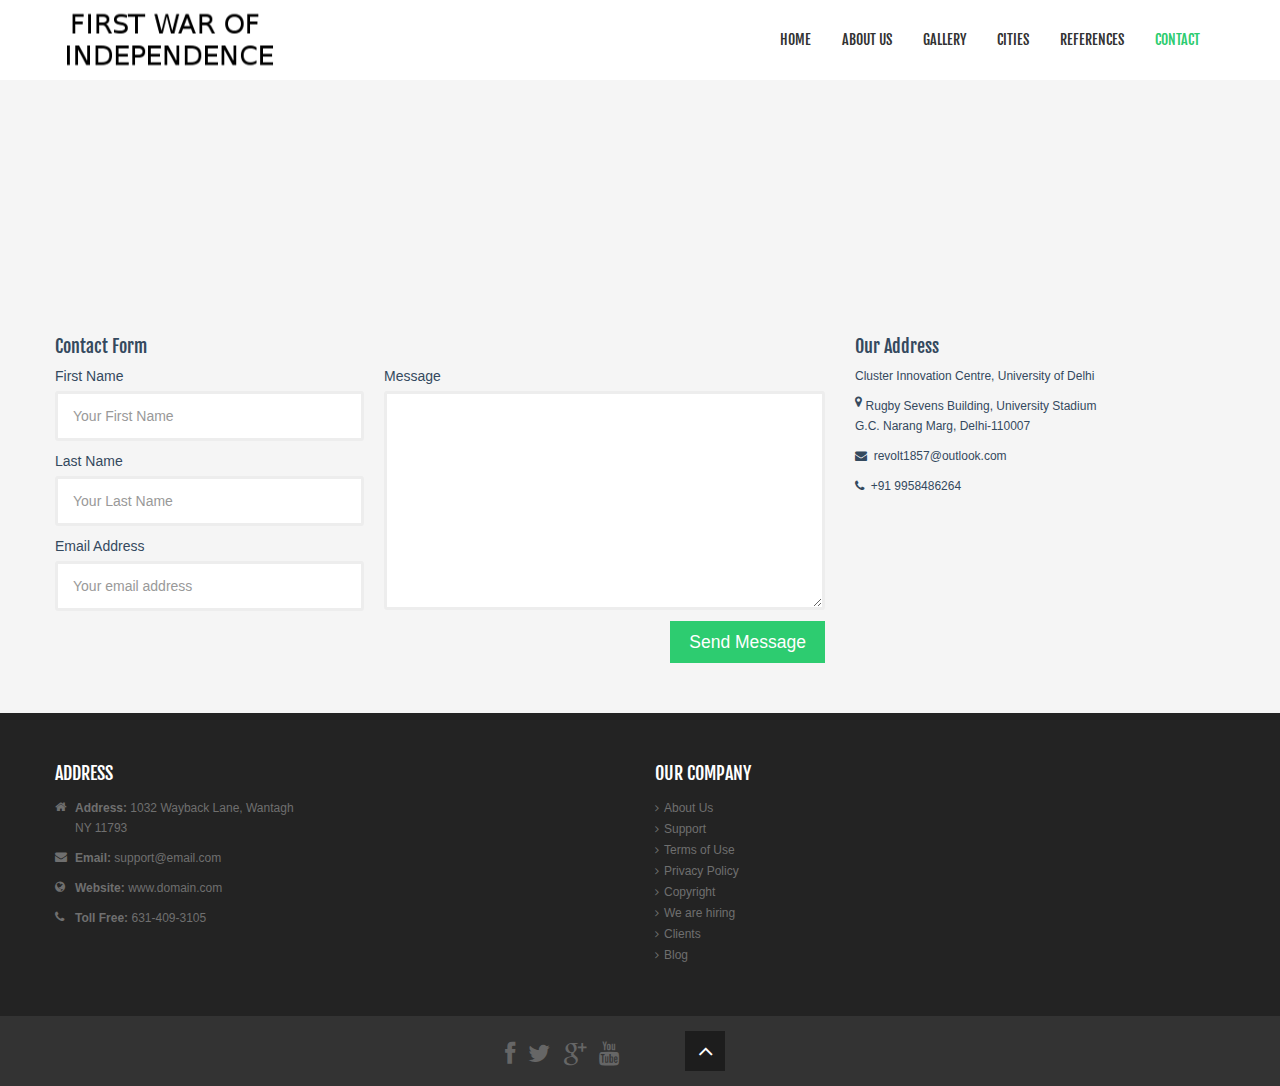
==== contact-us.html @ 5ceb4ba4 "Initial commit" ====
<!DOCTYPE html>
<!--[if lt IE 7]>      <html class="no-js lt-ie9 lt-ie8 lt-ie7"> <![endif]-->
<!--[if IE 7]>         <html class="no-js lt-ie9 lt-ie8"> <![endif]-->
<!--[if IE 8]>         <html class="no-js lt-ie9"> <![endif]-->
<!--[if gt IE 8]><!--> <html class="no-js"> <!--<![endif]-->
<head>
    <meta charset="utf-8">
    <meta http-equiv="X-UA-Compatible" content="IE=edge,chrome=1">
    <title>Contact Us | Nova</title>
    <meta name="description" content="">
    <meta name="viewport" content="width=device-width">

    <link rel="stylesheet" href="css/bootstrap.min.css">
    <link rel="stylesheet" href="css/bootstrap-responsive.min.css">
    <link rel="stylesheet" href="css/font-awesome.min.css">
    <link rel="stylesheet" href="css/main.css">
    <link rel="stylesheet" href="css/sl-slide.css">

    <script src="js/vendor/modernizr-2.6.2-respond-1.1.0.min.js"></script>

    <!-- Le fav and touch icons -->
    <link rel="shortcut icon" href="images/logo.png">
    <link rel="apple-touch-icon-precomposed" sizes="144x144" href="images/ico/apple-touch-icon-144-precomposed.png">
    <link rel="apple-touch-icon-precomposed" sizes="114x114" href="images/ico/apple-touch-icon-114-precomposed.png">
    <link rel="apple-touch-icon-precomposed" sizes="72x72" href="images/ico/apple-touch-icon-72-precomposed.png">
    <link rel="apple-touch-icon-precomposed" href="images/ico/apple-touch-icon-57-precomposed.png">
</head>

<body>

    <!--Header-->
     <header class="navbar navbar-fixed-top">
        <div class="navbar-inner">
            <div class="container">
                <a class="btn btn-navbar" data-toggle="collapse" data-target=".nav-collapse">
                    <span class="icon-bar"></span>
                    <span class="icon-bar"></span>
                    <span class="icon-bar"></span>
                </a>
                <a id="logo" class="pull-left" href="index.html"></a>
                <div class="nav-collapse collapse pull-right">
                    <ul class="nav">
                        <li><a href="index.html">Home</a></li>
                        <li><a href="about-us.html">About Us</a></li>
                         <li><a href="portfolio.html">Gallery</a></li>
                        <li><a href="services.html">Cities</a></li>
  
                        <li><a href="references.html">References</a></li> 
                        <li class="active"><a href="contact-us.html">Contact</a></li>
                        
                    </ul>        
                </div><!--/.nav-collapse -->
            </div>
        </div>
    </header>
    <!-- /header -->

    <section class="no-margin">
       <!-- <iframe width="100%" height="200" frameborder="0" scrolling="no" marginheight="0" marginwidth="0" src="https://maps.google.com.au/maps?f=q&amp;source=s_q&amp;hl=en&amp;geocode=&amp;q=Dhaka,+Dhaka+Division,+Bangladesh&amp;aq=0&amp;oq=dhaka+ban&amp;sll=40.714353,-74.005973&amp;sspn=0.836898,1.815491&amp;ie=UTF8&amp;hq=&amp;hnear=Dhaka+Division,+Bangladesh&amp;t=m&amp;ll=24.542126,90.293884&amp;spn=0.124922,0.411301&amp;z=8&amp;output=embed"></iframe>-->
       <iframe width="100%" height="200" frameborder="0" scrolling="no" marginheight="0" marginwidth="0"  src="https://www.google.com/maps/embed?pb=!1m14!1m8!1m3!1d13999.816789525545!2d77.2141757!3d28.6910167!3m2!1i1024!2i768!4f13.1!3m3!1m2!1s0x0%3A0xbc3cf303081a7144!2sCluster+Innovation+Centre!5e0!3m2!1sen!2sin!4v1446652703030" width="600" height="450" frameborder="0" style="border:0" allowfullscreen></iframe>
    </section>

    <section id="contact-page" class="container">
        <div class="row-fluid">

            <div class="span8">
                <h4>Contact Form</h4>
                <div class="status alert alert-success" style="display: none"></div>

                <form id="main-contact-form" class="contact-form" name="contact-form" method="post" action="sendemail.php">
                  <div class="row-fluid">
                    <div class="span5">
                        <label>First Name</label>
                        <input type="text" class="input-block-level" required="required" placeholder="Your First Name">
                        <label>Last Name</label>
                        <input type="text" class="input-block-level" required="required" placeholder="Your Last Name">
                        <label>Email Address</label>
                        <input type="text" class="input-block-level" required="required" placeholder="Your email address">
                    </div>
                    <div class="span7">
                        <label>Message</label>
                        <textarea name="message" id="message" required="required" class="input-block-level" rows="8"></textarea>
                    </div>

                </div>
                <button type="submit" class="btn btn-primary btn-large pull-right">Send Message</button>
                <p> </p>

            </form>
        </div>

        <div class="span3">
            <h4>Our Address</h4>
            <p>Cluster Innovation Centre, University of Delhi</p>
            <p>
                <i class="icon-map-marker pull-left"></i> Rugby Sevens Building, University Stadium <br>
                G.C. Narang Marg, Delhi-110007
            </p>
            <p>
                <i class="icon-envelope"></i> &nbsp;revolt1857@outlook.com
            </p>
            <p>
                <i class="icon-phone"></i> &nbsp;+91 9958486264
            </p>
            
        </div>

    </div>

</section>

<!--Bottom-->
<section id="bottom" class="main">
    <!--Container-->
    <div class="container">

        <!--row-fluids-->
        <div class="row-fluid">

            <!--Contact Form-->
            <div class="span6">
                <h4>ADDRESS</h4>
                <ul class="unstyled address">
                    <li>
                        <i class="icon-home"></i><strong>Address:</strong> 1032 Wayback Lane, Wantagh<br>NY 11793
                    </li>
                    <li>
                        <i class="icon-envelope"></i>
                        <strong>Email: </strong> support@email.com
                    </li>
                    <li>
                        <i class="icon-globe"></i>
                        <strong>Website:</strong> www.domain.com
                    </li>
                    <li>
                        <i class="icon-phone"></i>
                        <strong>Toll Free:</strong> 631-409-3105
                    </li>
                </ul>
            </div>
            <!--End Contact Form-->

            <!--Important Links-->
            <div id="tweets" class="span6">
                <h4>OUR COMPANY</h4>
                <div>
                    <ul class="arrow">
                        <li><a href="#">About Us</a></li>
                        <li><a href="#">Support</a></li>
                        <li><a href="#">Terms of Use</a></li>
                        <li><a href="#">Privacy Policy</a></li>
                        <li><a href="#">Copyright</a></li>
                        <li><a href="#">We are hiring</a></li>
                        <li><a href="#">Clients</a></li>
                        <li><a href="#">Blog</a></li>
                    </ul>
                </div>  
            </div>
            

        </div>

    </div>
    <!--/row-fluid-->
</div>
<!--/container-->

</section>
<!--/bottom-->

<!--Footer-->
<footer id="footer">
    <div class="container">
        <div class="row-fluid">
           
            <!--/Copyright-->

            <div class="span6">
                <ul class="social pull-right">
                    <li><a href="#"><i class="icon-facebook"></i></a></li>
                    <li><a href="#"><i class="icon-twitter"></i></a></li>
                    <li><a href="#"><i class="icon-google-plus"></i></a></li>                       
                    <li><a href="https://www.youtube.com/channel/UCg6WrLjdnAGS3reNROcnomw"><i class="icon-youtube"></i></a></li>               
                </ul>
            </div>

            <div class="span1">
                <a id="gototop" class="gototop pull-right" href="#"><i class="icon-angle-up"></i></a>
            </div>
            <!--/Goto Top-->
        </div>
    </div>
</footer>
<!--/Footer-->

<!--  Login form -->
<div class="modal hide fade in" id="loginForm" aria-hidden="false">
    <div class="modal-header">
        <i class="icon-remove" data-dismiss="modal" aria-hidden="true"></i>
        <h4>Login Form</h4>
    </div>
    <!--Modal Body-->
    <div class="modal-body">
        <form class="form-inline" action="index.html" method="post" id="form-login">
            <input type="text" class="input-small" placeholder="Email">
            <input type="password" class="input-small" placeholder="Password">
            <label class="checkbox">
                <input type="checkbox"> Remember me
            </label>
            <button type="submit" class="btn btn-primary">Sign in</button>
        </form>
        <a href="#">Forgot your password?</a>
    </div>
    <!--/Modal Body-->
</div>
<!--  /Login form -->

<script src="js/vendor/jquery-1.9.1.min.js"></script>
<script src="js/vendor/bootstrap.min.js"></script>
<script src="js/main.js"></script>   

</body>
</html>
---- css/main.css ----
@import url(http://fonts.googleapis.com/css?family=Fjalla+One);.clearfix{*zoom:1}.clearfix:before,.clearfix:after{display:table;content:"";line-height:0}.clearfix:after{clear:both}.hide-text{font:0/0 a;color:transparent;text-shadow:none;background-color:transparent;border:0}.input-block-level{display:block;width:100%;min-height:30px;-webkit-box-sizing:border-box;-moz-box-sizing:border-box;box-sizing:border-box}body{padding-top:80px;font-size:12px;color:#34495e;background:#f5f5f5}body h1,body h2,body h3,body h4,body .created{font-family:"Fjalla One";font-weight:normal}body h5,body h6{margin:0}body h3,body h4{margin-top:0}.btn{-webkit-border-radius:0;-moz-border-radius:0;border-radius:0;border:0;background-image:none;text-shadow:none;-webkit-box-shadow:none;-moz-box-shadow:none;box-shadow:none}.btn.btn-transparent{border:3px solid #fff;background:transparent;color:#fff}.btn.btn-transparent:hover{border-color:rgba(255,255,255,0.5)}.btn.btn-link{color:#2dcc70;padding:0}.btn.btn-link:hover{text-decoration:none}.btn-primary{background-color:#2dcc70}.btn-primary:hover{background-color:#24a259}a{color:#2dcc70;-webkit-transition:300ms;-moz-transition:300ms;-o-transition:300ms;transition:300ms}a:hover,a:focus{color:#005580;text-decoration:none;outline:0}.dropdown-menu{margin-top:-1px;min-width:180px}body>section{padding:50px 0}body>section#slide-show{padding:0}#recent-works{background:#2dcc70;color:#fff}#recent-works .links>a{background:#fff;color:#2dcc70;text-shadow:none}#clients{background:#fff}#clients h4{color:#999}#clients .carousel{margin-bottom:0}#clients .clients ul.thumbnails{margin:0}#clients .clients ul.thumbnails>li{text-align:center;margin-bottom:0}#clients .prev,#clients .next{color:#999}.title{background:#2dcc70;color:#fff;padding:20px 0}.center{text-align:center}.box{background-color:#fff;border-top:1px solid #f0f0f0;-webkit-box-shadow:0 1px 2px 0 rgba(0,0,0,0.1);box-shadow:0 1px 2px 0 rgba(0,0,0,0.1);padding:10px;-webkit-border-radius:4px;-moz-border-radius:4px;border-radius:4px}.progress{margin-bottom:10px}.progress,.progress .bar{-webkit-border-radius:0;-moz-border-radius:0;border-radius:0;background-image:none;-webkit-box-shadow:none;-moz-box-shadow:none;box-shadow:none;text-shadow:none;height:30px;line-height:30px}.label,.badge{font-weight:300;font-size:90%}ul.breadcrumb{margin:12px 0 0;background:transparent}ul.breadcrumb>li{text-shadow:none}ul.breadcrumb>li>a,ul.breadcrumb>li .divider{color:#fff}ul.breadcrumb>li.active{color:rgba(255,255,255,0.7)}ul.tag-cloud li{display:inline-block;margin:0 0 2px 0}.btn-social{border:0;color:#fff;text-shadow:0 1px rgba(0,0,0,0.5)}.btn-social.btn-facebook{background:#4f7dd4}.btn-social.btn-facebook:hover{background:#789bde}.btn-social.btn-twitter{background:#5bceff}.btn-social.btn-twitter:hover{background:#8eddff}.btn-social.btn-linkedin{background:#21a6d8}.btn-social.btn-linkedin:hover{background:#49b9e3}.btn-social.btn-google-plus{background:#dc422b}.btn-social.btn-google-plus:hover{background:#e36957}.btn-social:hover{color:#fff}header.navbar .navbar-inner{background:#fff!important;border:0;-webkit-box-shadow:none;-moz-box-shadow:none;box-shadow:none}header #logo{width:220px;height:80px;background:url(../images/logo.png) no-repeat 0 50%}header.navbar{margin-bottom:0}header.navbar .nav{margin-top:20px}header.navbar .nav>li{margin-left:1px}header.navbar .nav>li>a{padding-top:10px;padding-bottom:10px;color:#333;font-family:"Fjalla One";font-size:14px;text-transform:uppercase;text-shadow:none}header.navbar .nav>li>a:hover{background:transparent;color:#2dcc70;-webkit-box-shadow:none;-moz-box-shadow:none;box-shadow:none}header.navbar .nav>li.active>a,header.navbar .nav>li.active>a:hover{background:transparent;color:#2dcc70;-webkit-box-shadow:none;-moz-box-shadow:none;box-shadow:none}header.navbar .nav>li.dropdown.open>a.dropdown-toggle{background:transparent;color:#2dcc70}header.navbar .nav>li.login>a{border-left:1px solid #e5e5e5}header .dropdown-menu{margin-top:20px}header .dropdown-menu:before{display:none!important}.navbar .nav li.dropdown.open>.dropdown-toggle,.navbar .nav li.dropdown.active>.dropdown-toggle,.navbar .nav li.dropdown.open.active>.dropdown-toggle{background-color:transparent;color:#2dcc70}.navbar .nav>.active>a,.navbar .nav>.active>a:hover,.navbar .nav>.active>a:focus{-webkit-box-shadow:none;-moz-box-shadow:none;box-shadow:none}.navbar .nav>li>a:focus,.navbar .nav>li>a:hover{color:#2dcc70}.dropdown-menu{-webkit-border-radius:0;-moz-border-radius:0;border-radius:0;-webkit-box-shadow:none;-moz-box-shadow:none;box-shadow:none;padding:0;border:0}.dropdown-menu>.active>a,.dropdown-menu>.active>a:hover,.dropdown-menu>.active>a:focus,.dropdown-menu>li>a:hover,.dropdown-menu>li>a:focus,.dropdown-submenu:hover>a,.dropdown-submenu:focus>a{background:#24a259}.main-info{background-color:#fff;color:#999}.main-info h4{color:#999}.icon-medium{font-size:18px;width:18px;line-height:18px;text-align:center;display:inline-block;background:#2dcc70;padding:10px;-webkit-border-radius:100%;-moz-border-radius:100%;border-radius:100%;color:#fff}.modal{border:0}.modal#loginForm{width:600px;margin-left:-300px}.modal .modal-header{border:0;padding:20px 20px 0}.modal .modal-header>h4{font-weight:300;font-size:14px;color:#848484;text-transform:uppercase;margin:0}.modal .modal-body{padding:20px}.modal input[type="text"],.modal input[type="password"]{padding:5px 10px;min-height:30px;width:130px;margin-right:10px}.modal .icon-remove{color:#848484;position:absolute;right:-5px;top:-5px;width:16px;height:16px;line-height:16px;text-align:center;display:block;background:#ebebeb;-webkit-border-radius:100%;-moz-border-radius:100%;border-radius:100%;cursor:pointer}.modal button{margin-left:10px;border:0}.gap{margin-bottom:50px}.big-gap{margin-bottom:100px}.no-margin{margin:0;padding:0}#services{background:#252525;color:#999}#services h1,#services h2,#services h3,#services h4,#services h5,#services h6{color:#fff}#main-contents{margin-top:20px}#main-contents .blog-news .created{font-size:18px;color:#2dcc70}.registration-form{border:0;background-color:#fff;border-top:1px solid #f0f0f0;-webkit-box-shadow:0 1px 2px 0 rgba(0,0,0,0.1);-moz-box-shadow:0 1px 2px 0 rgba(0,0,0,0.1);box-shadow:0 1px 2px 0 rgba(0,0,0,0.1);padding:20px;display:inline-block}#bottom{background:#232323;color:#6f6f6f}#bottom h4{margin-top:0;margin-bottom:15px}#bottom h1,#bottom h2,#bottom h3,#bottom h4,#bottom h5,#bottom h6{color:#fff}#bottom a{color:#6f6f6f}#bottom a:hover{color:#2dcc70}#bottom ul.address>li{position:relative;padding-left:20px;margin-top:10px}#bottom ul.address>li:first-child{margin-top:0}#bottom ul.address>li>i{position:absolute;top:3px;left:0}#bottom ul.thumbnails{margin-bottom:0}#bottom ul.thumbnails li{margin-bottom:5px}ul.arrow,ul.arrow-double,ul.tick,ul.cross,ul.star,ul.rss{list-style:none;padding:0;margin:0}ul.arrow li::before,ul.arrow-double li::before,ul.tick li::before,ul.cross li::before,ul.star li::before,ul.rss li::before,ul.arrow li::after,ul.arrow-double li::after,ul.tick li::after,ul.cross li::after,ul.star li::after,ul.rss li::after{font-family:FontAwesome;font-size:11px}ul.arrow li::before,ul.arrow-double li::before,ul.tick li::before,ul.cross li::before,ul.star li::before,ul.rss li::before{margin-right:5px}ul.arrow li::before{content:"\f105"}ul.arrow-double li::before{content:"\f101"}ul.tick li::before{content:"\f00c"}ul.cross li::before{content:"\f00d"}ul.star li::before{content:"\f006"}ul.rss li::before{content:"\f09e"}#footer{background:#333;padding-top:15px;padding-bottom:15px;color:#666}#footer a{color:#666}#footer a:hover{color:#2dcc70}#footer #gototop{height:40px;line-height:40px;width:40px;text-align:center;display:inline-block;background:#1d1d1d;font-size:24px;color:#fff}#footer #gototop:hover{background:#2b2b2b;text-decoration:none}#footer .cp{margin-top:11px}ul.social{list-style:none;margin:10px 0 0;padding:0;display:inline-block}ul.social>li{display:inline-block;margin:0 5px}ul.social>li>a{font-size:24px;color:#666}ul.social>li>a:hover{color:#999}.box-border{padding:15px}.accordion-group{background-color:#fff;border-top:1px solid #f0f0f0}.accordion-heading .accordion-toggle{color:#666;font-weight:700}.accordion-inner{border-top:0}.blog .blog-item h2{margin-top:0}.blog .blog-item .date span{display:block;text-align:center}.blog .blog-item .date span.day{font-size:50px;line-height:50px;padding-top:10px;font-family:"Fjalla One",sans-serif}.blog .blog-item .date span.month{font-size:18px}.blog .blog-item .tag{margin-top:5px}.blog .blog-item .avatar{margin-top:5px}select,textarea,input[type="text"],input[type="password"],input[type="datetime"],input[type="datetime-local"],input[type="date"],input[type="month"],input[type="time"],input[type="week"],input[type="number"],input[type="email"],input[type="url"],input[type="search"],input[type="tel"],input[type="color"],.uneditable-input{-webkit-border-radius:3px;-moz-border-radius:3px;border-radius:3px;-webkit-box-shadow:none;-moz-box-shadow:none;box-shadow:none;min-height:50px;padding:0 15px;border:3px solid #ededed}select:focus,textarea:focus,input[type="text"]:focus,input[type="password"]:focus,input[type="datetime"]:focus,input[type="datetime-local"]:focus,input[type="date"]:focus,input[type="month"]:focus,input[type="time"]:focus,input[type="week"]:focus,input[type="number"]:focus,input[type="email"]:focus,input[type="url"]:focus,input[type="search"]:focus,input[type="tel"]:focus,input[type="color"]:focus,.uneditable-input:focus{border-color:#2dcc70;-webkit-box-shadow:none;-moz-box-shadow:none;box-shadow:none}.input-block-level{min-height:50px}textarea#message{padding:10px 15px;height:219px}.widget{margin-bottom:30px}.widget>h3{font-size:16px;margin-top:0}.widget h5{margin-top:10px}.widget .date{margin-top:5px;padding:8px 10px;background:#2dcc70}.widget .date>span{display:block;text-align:center;font-family:"Fjalla One";color:#fff}.widget .date>span.month{font-size:14px;line-height:14px;font-weight:700;text-transform:uppercase}.widget .date>span.day{font-size:18px;line-height:18px}#pricing-table{margin-top:20px;margin-bottom:30px}#pricing-table .plan{list-style:none;margin:0;padding:0;color:#fff}#pricing-table .plan.featured{-webkit-transform:scale(1.1);-moz-transform:scale(1.1);-ms-transform:scale(1.1);-o-transform:scale(1.1);transform:scale(1.1)}#pricing-table .plan>li{padding:10px 15px}#pricing-table .plan>li.plan-name{background:rgba(0,0,0,0.1)}#pricing-table .plan>li.plan-name h3{margin:10px 0}#pricing-table .plan>li.plan-action{padding:20px 0}#pricing-table .plan1{background:#1abc9c}#pricing-table .plan2{background:#e74c3c}#pricing-table .plan3{background:#3498db}#pricing-table .plan4{background:#9b59b6}ul.gallery{display:block;margin:-15px}ul.gallery.col-1 li{width:100%}ul.gallery.col-2 li{width:50%}ul.gallery.col-3 li{width:33.3333%}ul.gallery.col-4 li{width:25%}ul.gallery li{display:block;padding:0;margin:0;float:left}ul.gallery li .desc{margin:15px}ul.gallery li .preview{margin:15px;display:block;position:relative}ul.gallery li .preview .overlay{width:100%;height:100%;position:absolute;left:0;top:0;background:rgba(0,0,0,0.6);opacity:0;filter:alpha(opacity=0);-webkit-transition:opacity 300ms;-moz-transition:opacity 300ms;-o-transition:opacity 300ms;transition:opacity 300ms}ul.gallery li .preview .links{width:104px;height:40px;position:absolute;top:50%;left:50%;margin-top:-20px;margin-left:-52px;opacity:0;filter:alpha(opacity=0);-webkit-transform:translate(0,-50px);-moz-transform:translate(0,-50px);-ms-transform:translate(0,-50px);-o-transform:translate(0,-50px);transform:translate(0,-50px);-webkit-transition:300ms;-moz-transition:300ms;-o-transition:300ms;transition:300ms}ul.gallery li .preview .links>a{width:50px;height:40px;line-height:40px;display:inline-block;text-align:center;background:#2dcc70;color:#fff;text-shadow:0 1px rgba(0,0,0,0.3);font-size:18px;margin:0 1px}ul.gallery li .preview:hover .overlay,ul.gallery li .preview:hover .links{opacity:1;filter:alpha(opacity=100)}ul.gallery li .preview:hover .links{-webkit-transform:translate(0,0);-moz-transform:translate(0,0);-ms-transform:translate(0,0);-o-transform:translate(0,0);transform:translate(0,0)}ul.faq{list-style:none;margin:0}ul.faq li{margin-top:30px}ul.faq li:first-child{margin-top:0}ul.faq li span.number{display:block;float:left;width:50px;height:50px;line-height:50px;text-align:center;background:#2dcc70;color:#fff;font-size:24px}ul.faq li>div{margin-left:70px}ul.faq li>div h3{margin-top:0}#error{text-align:center;margin-top:150px;margin-bottom:150px}
---- css/sl-slide.css ----
.sl-slider-wrapper {
	width: 100%;
	height: 520px;
	position: relative;
	overflow: hidden;
}

.sl-slide,
.sl-slides-wrapper,
.sl-slide-inner {
	background-size: cover;
	position: absolute;
	width: 100%;
	height: 100%;
	top: 0;
	left: 0;
} 

.sl-slide {
	z-index: 1;
}

/* The duplicate parts/slices */

.sl-content-slice {
	overflow: hidden;
	position: absolute;
	-webkit-box-sizing: content-box;
	-moz-box-sizing: content-box;
	box-sizing: content-box;
	background: #fff;
	-webkit-backface-visibility: hidden;
	-moz-backface-visibility: hidden;
	-o-backface-visibility: hidden;
	-ms-backface-visibility: hidden;
	backface-visibility: hidden;
	opacity : 1;
}

/* Horizontal slice */

.sl-slide-horizontal .sl-content-slice {
	width: 100%;
	height: 50%;
	left: -200px;
	-webkit-transform: translateY(0%) scale(1);
	-moz-transform: translateY(0%) scale(1);
	-o-transform: translateY(0%) scale(1);
	-ms-transform: translateY(0%) scale(1);
	transform: translateY(0%) scale(1);
}

.sl-slide-horizontal .sl-content-slice:first-child {
	top: -200px;
	padding: 200px 200px 0px 200px;
}

.sl-slide-horizontal .sl-content-slice:nth-child(2) {
	top: 50%;
	padding: 0px 200px 200px 200px;
}

/* Vertical slice */

.sl-slide-vertical .sl-content-slice {
	width: 50%;
	height: 100%;
	top: -200px;
	-webkit-transform: translateX(0%) scale(1);
	-moz-transform: translateX(0%) scale(1);
	-o-transform: translateX(0%) scale(1);
	-ms-transform: translateX(0%) scale(1);
	transform: translateX(0%) scale(1);
}

.sl-slide-vertical .sl-content-slice:first-child {
	left: -200px;
	padding: 200px 0px 200px 200px;
}

.sl-slide-vertical .sl-content-slice:nth-child(2) {
	left: 50%;
	padding: 200px 200px 200px 0px;
}

/* Content wrapper */
/* Width and height is set dynamically */
.sl-content-wrapper {
	position: absolute;
}

.sl-content {
	width: 100%;
	height: 100%;
	background: #fff;
}

/* Default styles for background colors */
.sl-slide{
	display: none;
}
.sl-slide-horizontal .sl-slide-inner {
	background: #3498DB;
}

.sl-slide-vertical .sl-slide-inner {
	background: #E67E22;
}

.item3 .sl-slide-inner {
	background: #9B59B6;
}

.sl-slider h2 {
	padding: 170px 0 0;
	margin: 0;
	position: relative;
	font-size: 60px;
	line-height: normal;
	z-index: 100;
}

.sl-slider h2, .sl-slider h3{
	color: #fff;
}

.sl-slider h3 {
	margin-top: 0;
	position: relative;
	line-height: normal;
	z-index: 100;
}

/* Custom navigation arrows */
.nav-arrows{
	position: absolute;
	width: 100%;
	top: 50%;
	margin-top: -40px;
	height: 80px;
	display: block;
	z-index: 2000;
}
.nav-arrows span {
	position: absolute;
	cursor: pointer;
	width: 50px;
	height: 80px;
	display: block;
	line-height: 80px;
	font-size: 48px;
	color: rgba(255,255,255,.3);
	text-align: center;
	cursor: pointer;
	-webkit-transition: 300ms;
	-moz-transition: 300ms;
	-o-transition: 300ms;
	-ms-transition: 300ms;
	transition: 300ms;
}
.nav-arrows span:hover {
	color: #fff;	
}
.nav-arrows span.nav-arrow-prev {
	left: 0;
}

.nav-arrows span.nav-arrow-next {
	right: 0;
}

/* Animations for content elements */

@-webkit-keyframes roll{
	0% {-webkit-transform: translateX(500px) rotate(360deg);}
	100% {-webkit-transform: translateX(0px) rotate(0deg);}
}
@-moz-keyframes roll{
	0% {-moz-transform: translateX(500px) rotate(360deg); opacity: 0;}
	100% {-moz-transform: translateX(0px) rotate(0deg); opacity: 1;}
}
@-o-keyframes roll{
	0% {-o-transform: translateX(500px) rotate(360deg); opacity: 0;}
	100% {-o-transform: translateX(0px) rotate(0deg); opacity: 1;}
}
@-ms-keyframes roll{
	0% {-ms-transform: translateX(500px) rotate(360deg); opacity: 0;}
	100% {-ms-transform: translateX(0px) rotate(0deg); opacity: 1;}
}
@keyframes roll{
	0% {transform: translateX(500px) rotate(360deg); opacity: 0;}
	100% {transform: translateX(0px) rotate(0deg); opacity: 1;}
}
@-webkit-keyframes moveUp{
	0% {-webkit-transform: translateY(40px);}
	100% {-webkit-transform: translateY(0px);}
}
@-moz-keyframes moveUp{
	0% {-moz-transform: translateY(40px);}
	100% {-moz-transform: translateY(0px);}
}
@-o-keyframes moveUp{
	0% {-o-transform: translateY(40px);}
	100% {-o-transform: translateY(0px);}
}
@-ms-keyframes moveUp{
	0% {-ms-transform: translateY(40px);}
	100% {-ms-transform: translateY(0px);}
}
@keyframes moveUp{
	0% {transform: translateY(40px);}
	100% {transform: translateY(0px);}
}
@-webkit-keyframes fadeIn{
	0% {opacity: 0;}
	100% {opacity: 1;}
}
@-moz-keyframes fadeIn{
	0% {opacity: 0;}
	100% {opacity: 1;}
}
@-o-keyframes fadeIn{
	0% {opacity: 0;}
	100% {opacity: 1;}
}
@-ms-keyframes fadeIn{
	0% {opacity: 0;}
	100% {opacity: 1;}
}
@keyframes fadeIn{
	0% {opacity: 0;}
	100% {opacity: 1;}
}
@-webkit-keyframes scaleDown{
	0% {-webkit-transform: scale(1);}
	100% {-webkit-transform: scale(0.5);}
}
@-moz-keyframes scaleDown{
	0% {-moz-transform: scale(1);}
	100% {-moz-transform: scale(0.5);}
}
@-o-keyframes scaleDown{
	0% {-o-transform: scale(1);}
	100% {-o-transform: scale(0.5);}
}
@-ms-keyframes scaleDown{
	0% {-ms-transform: scale(1);}
	100% {-ms-transform: scale(0.5);}
}
@keyframes scaleDown{
	0% {transform: scale(1);}
	100% {transform: scale(0.5);}
}
@-webkit-keyframes fadeOut{
	0% {opacity: 1;}
	100% {opacity: 0;}
}
@-moz-keyframes fadeOut{
	0% {opacity: 1;}
	100% {opacity: 0;}
}
@-o-keyframes fadeOut{
	0% {opacity: 1;}
	100% {opacity: 0;}
}
@-ms-keyframes fadeOut{
	0% {opacity: 1;}
	100% {opacity: 0;}
}
@keyframes fadeOut{
	0% {opacity: 1;}
	100% {opacity: 0;}
}


/* Media Queries for custom slider */

@media screen and (max-width: 660px) {
	.demo-1 .deco {
		width: 130px;
		height: 130px;
		margin-left: -65px;
		margin-bottom: 50px;
	}

	.demo-1 [data-icon]:after {
		width: 110px;
		height: 110px;
		line-height: 110px;
		font-size: 40px;
		margin: -55px 0 0 -55px;
	}

	.demo-1 .sl-slide blockquote {
		margin-bottom: -120px;
	}

	.demo-1 .sl-slide h2 {
		line-height: 22px;
		font-size: 18px;
		margin-bottom: -40px;
		letter-spacing: 8px;
	}

	.demo-1 .sl-slide blockquote p:before {
		line-height: 10px;
		width: 40px;
		height: 40px;
		font-size: 120px;
		left: -45px;
	}

	.demo-2 .sl-slider-wrapper {
		height: 500px;
	}

	.demo-2 .sl-slider h2 {
		font-size: 36px;
	}

	.demo-2 .sl-slider blockquote {
		font-size: 16px;
	}

}
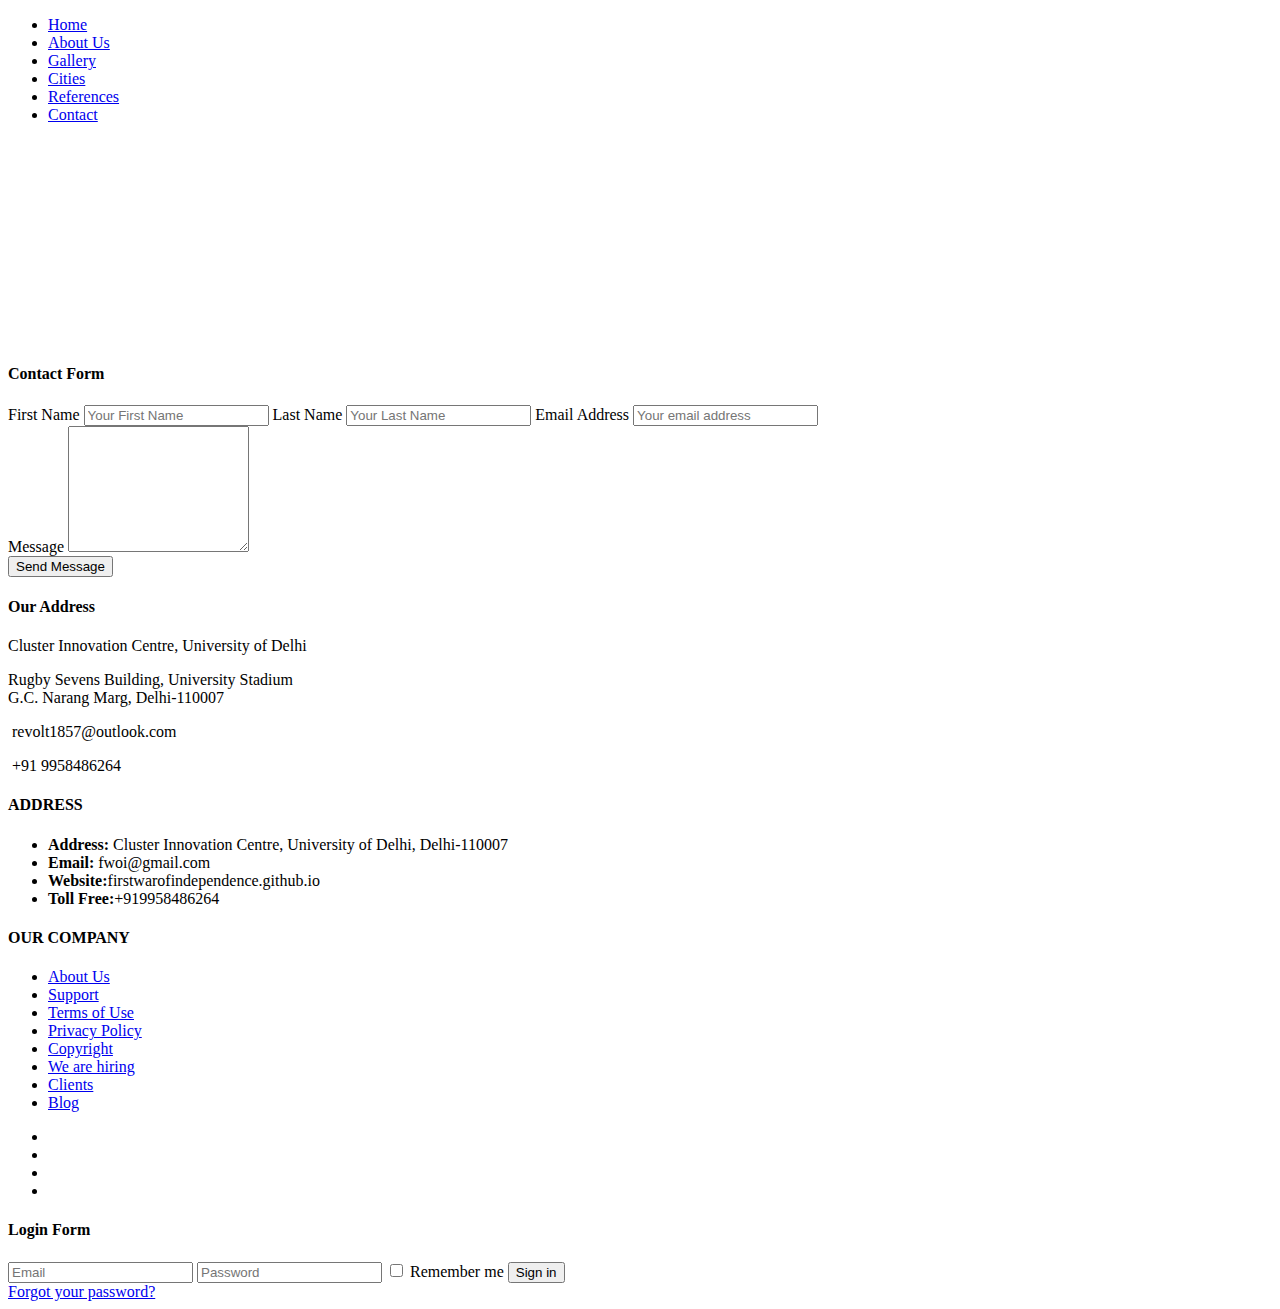
==== commit 0bfd87a6: "Added files via upload" ====
--- a/contact-us.html
+++ b/contact-us.html
@@ -122,19 +122,19 @@
                 <h4>ADDRESS</h4>
                 <ul class="unstyled address">
                     <li>
-                        <i class="icon-home"></i><strong>Address:</strong> 1032 Wayback Lane, Wantagh<br>NY 11793
+                        <i class="icon-home"></i><strong>Address:</strong> Cluster Innovation Centre, University of Delhi, Delhi-110007<br>
                     </li>
                     <li>
                         <i class="icon-envelope"></i>
-                        <strong>Email: </strong> support@email.com
+                        <strong>Email: </strong> fwoi@gmail.com
                     </li>
                     <li>
                         <i class="icon-globe"></i>
-                        <strong>Website:</strong> www.domain.com
+                        <strong>Website:</strong>firstwarofindependence.github.io
                     </li>
                     <li>
                         <i class="icon-phone"></i>
-                        <strong>Toll Free:</strong> 631-409-3105
+                        <strong>Toll Free:</strong>+919958486264
                     </li>
                 </ul>
             </div>
@@ -178,7 +178,7 @@
             <div class="span6">
                 <ul class="social pull-right">
                     <li><a href="#"><i class="icon-facebook"></i></a></li>
-                    <li><a href="#"><i class="icon-twitter"></i></a></li>
+                    <li><a href="https://twitter.com/fwoi1857"><i class="icon-twitter"></i></a></li>
                     <li><a href="#"><i class="icon-google-plus"></i></a></li>                       
                     <li><a href="https://www.youtube.com/channel/UCg6WrLjdnAGS3reNROcnomw"><i class="icon-youtube"></i></a></li>               
                 </ul>
